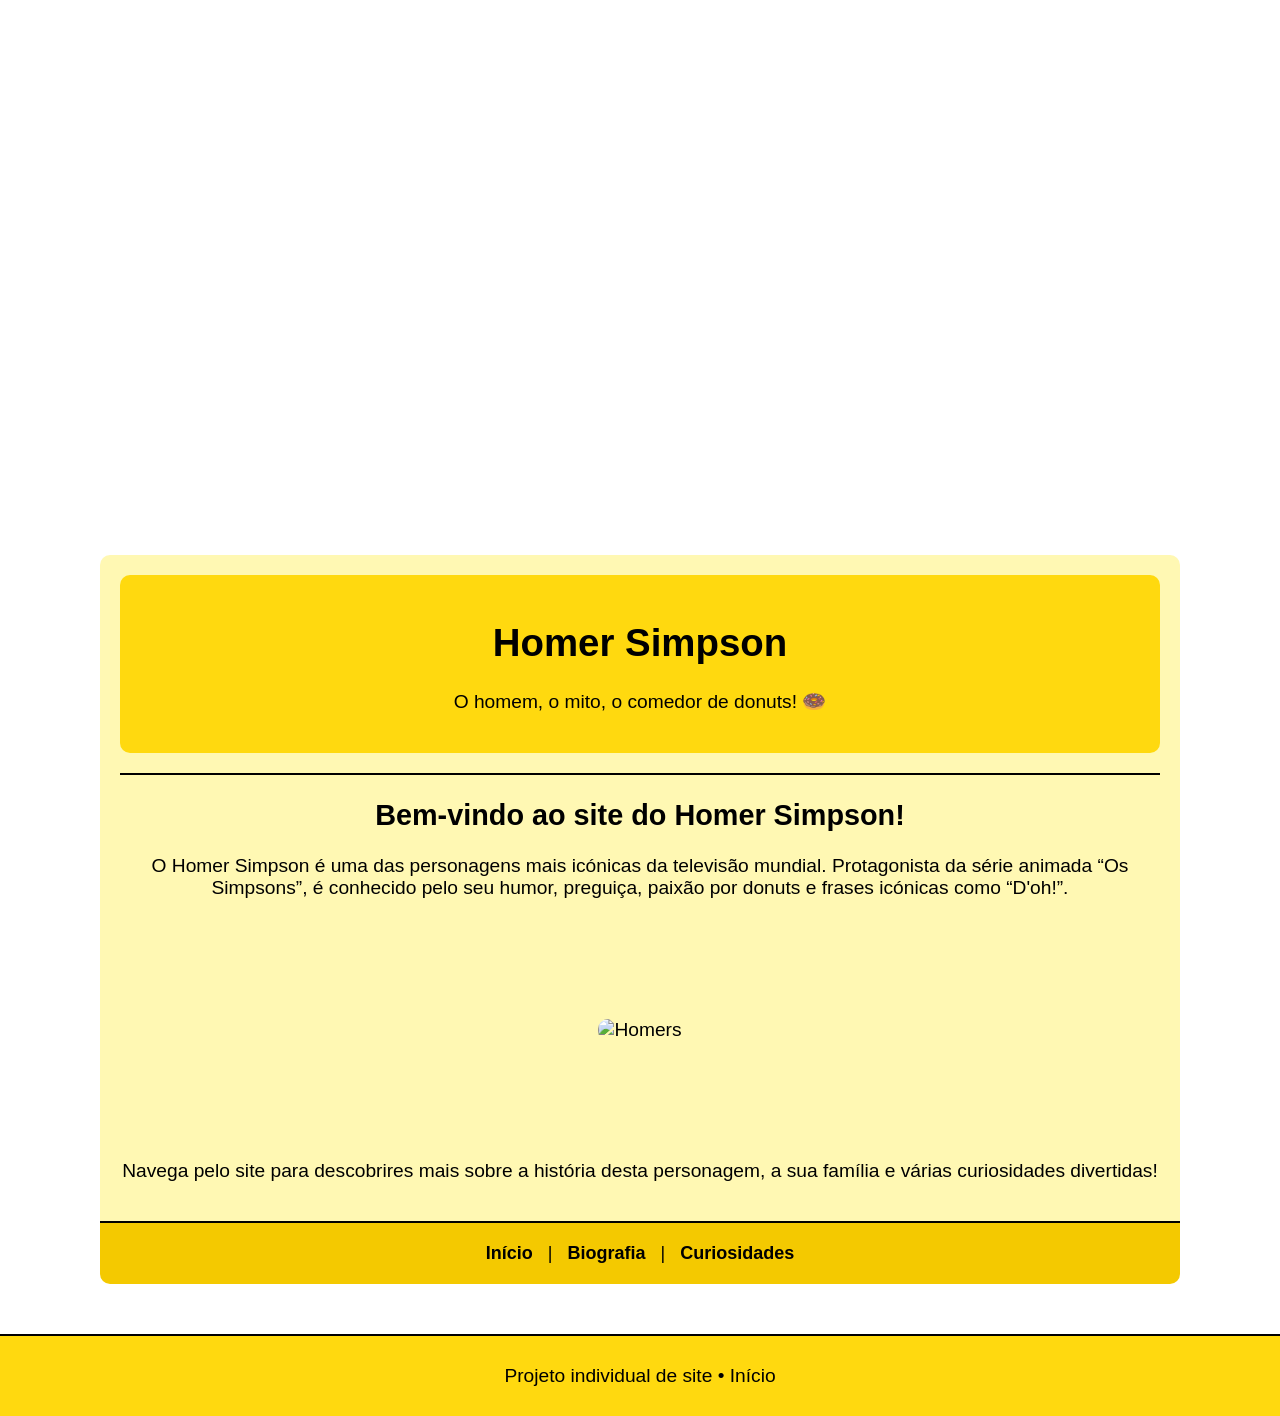
==== index.html @ 7c7c6db7 "Update and rename Homer.html to index.html" ====
<!DOCTYPE html>
<html lang="en">
<head>
    <meta charset="UTF-8">
    <meta name="viewport" content="width=device-width, initial-scale=1.0">
    <title>Homer Simpson - Início</title>
    <link rel="stylesheet" href="Homer.css">
</head>
<body>
    <section class="intro"></section>

    <main>
        <header>
            <h1>Homer Simpson</h1>
            <p>O homem, o mito, o comedor de donuts! 🍩</p>
        </header>

        <hr>
        <h2>Bem-vindo ao site do Homer Simpson!</h2>
        <p>
            O Homer Simpson é uma das personagens mais icónicas da televisão mundial.
            Protagonista da série animada “Os Simpsons”, é conhecido pelo seu humor, 
            preguiça, paixão por donuts e frases icónicas como “D'oh!”.
        </p>
        
        <img src="https://imgix.ranker.com/user_node_img/50137/1002733729/original/1002733729-photo-u-551723660?auto=format&q=60&fit=crop&fm=pjpg&dpr=2&w=500" alt="Homers" width="90%">

        <p>
            Navega pelo site para descobrires mais sobre a história desta personagem, 
            a sua família e várias curiosidades divertidas!
        </p>
    </main>

    <nav>
        <a href="Homer.html">Início</a> |
        <a href="biografia.html">Biografia</a> |
        <a href="curiosidades.html">Curiosidades</a>
    </nav>

    <footer>
        <p>Projeto individual de site • Início</p>
    </footer>
</body>
</html>
---- Homer.css ----
body {
    font-family: Arial, sans-serif;
    text-align: center;
    font-size: 120%;

    background-image: url("https://static0.srcdn.com/wordpress/wp-content/uploads/2020/11/Familyguysimpsons0.jpg");
    background-size: cover;
    background-attachment: fixed;

    margin: 0;
    padding: 0;    
}

/* BACKGROUND IMAGE */
.intro {
    background-image: url("https://wallpapers.com/images/hd/homer-simpson-celebrating-s1z5rtrrwh65xm85.jpg");
    background-size: 600px;
    background-position: 50% 17%;
    background-repeat: no-repeat; 
    background-attachment: fixed;

    height: 555px;
    position: relative;
    z-index: -10;
}

/* MAIN */
main {
    padding: 20px;
    background-color: #fff8b3;
    margin-left: 100px;
    margin-right: 100px;

    border: none;
    border-top-left-radius: 10px;
    border-top-right-radius: 10px;
}

header {
    background-color: #ffd90f;

    padding: 20px;

    border: none;
    border-radius: 10px;
}

hr {
    background-color: black;
    
    height: 2px;
    margin: 20px 0;

    border: none;
}


img {
    margin-top: 100px;
    margin-bottom: 100px;

    border: none;
    border-radius: 10px;
}

/* NAV */
nav {
    background-color: #f4c900;
    font-size: 18px;

    padding: 20px;
    margin-left: 100px;
    margin-right: 100px;
    margin-bottom: 50px;
    
    border-top: 2px solid black;
    border-bottom-left-radius: 10px;
    border-bottom-right-radius: 10px;
}

nav a {
    text-decoration: none;
    color: black;
    font-weight: bold;
    margin: 0 10px;
}

nav a:hover {
    color: #ff4500;
}

/* FOOTER */
footer {
    background-color: #ffd90f;

    padding: 10px;
    border-top: 2px solid black;
    margin-top: 0px;
}

/* MEDIA QUERIES */
/* MOBILE (<= 768px) */
@media (max-width: 768px) {

    main, nav {
        margin: 20px;
        padding: 15px;
    }

    .intro {
        display: none;
    }

    img {
        width: 100%;
        margin: 30px 0;
    }

    header h1 {
        font-size: 1.6em;
    }

    main {
        margin-bottom: 0px;
    }

    nav {
        font-size: 14px;
        
        margin-top: 0px;
    }
}

/* TABLET (769px – 1024px) */
@media (min-width: 769px) and (max-width: 1024px) {

    main, nav {
        margin: 40px;
    }

    .intro {
        height: 400px;
        background-size: 380px;
    }

    img {
        width: 85%;
    }

    main {
        margin-top: 0px;
        margin-bottom: 0px;    
    }

    nav {
        margin-top: 0px;
    }
}

/* DESKTOP (>= 1025px) */
@media (min-width: 1025px) {
    main, nav {
        margin-left: 100px;
        margin-right: 100px;
    }
}
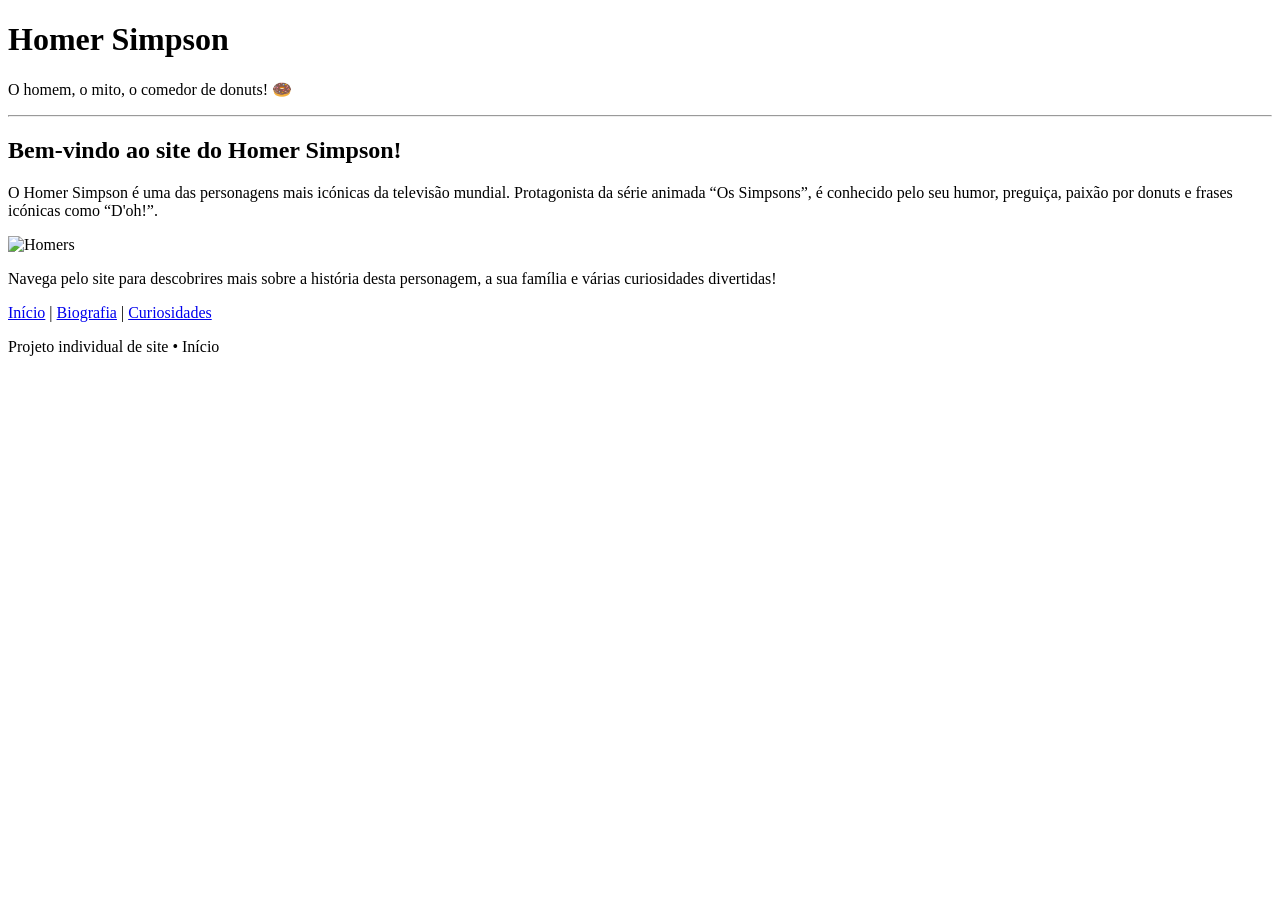
==== commit b2e496a0: "Fix HTML structure and update stylesheet path" ====
--- a/index.html
+++ b/index.html
@@ -4,7 +4,7 @@
     <meta charset="UTF-8">
     <meta name="viewport" content="width=device-width, initial-scale=1.0">
     <title>Homer Simpson - Início</title>
-    <link rel="stylesheet" href="Homer.css">
+    <link rel="stylesheet" href=".css/Homer.css">
 </head>
 <body>
     <section class="intro"></section>
@@ -32,9 +32,9 @@
     </main>
 
     <nav>
-        <a href="Homer.html">Início</a> |
-        <a href="biografia.html">Biografia</a> |
-        <a href="curiosidades.html">Curiosidades</a>
+        <a href="index.html">Início</a> |
+        <a href="html/biografia.html">Biografia</a> |
+        <a href="html/curiosidades.html">Curiosidades</a>
     </nav>
 
     <footer>
@@ -42,3 +42,5 @@
     </footer>
 </body>
 </html>
+
+
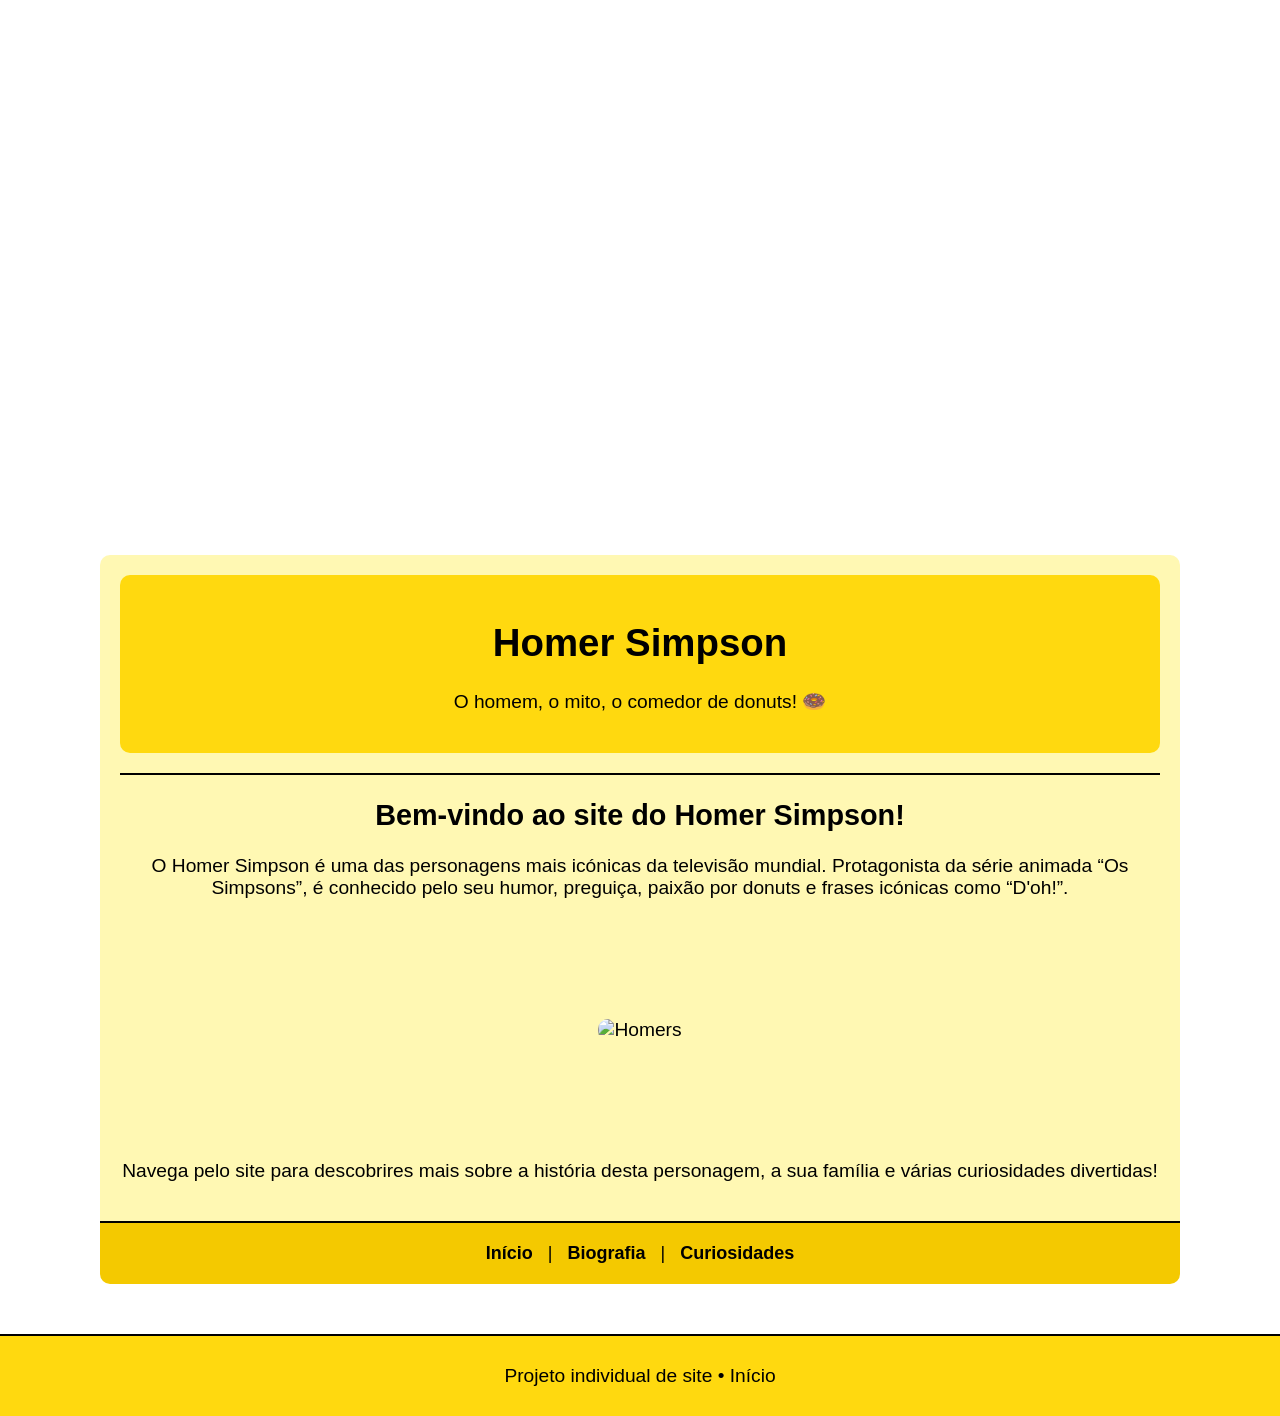
==== commit 6a89b1c2: "Fix HTML formatting and update stylesheet path" ====
--- a/index.html
+++ b/index.html
@@ -4,7 +4,7 @@
     <meta charset="UTF-8">
     <meta name="viewport" content="width=device-width, initial-scale=1.0">
     <title>Homer Simpson - Início</title>
-    <link rel="stylesheet" href=".css/Homer.css">
+    <link rel="stylesheet" href="./css/Homer.css">
 </head>
 <body>
     <section class="intro"></section>
@@ -44,3 +44,4 @@
 </html>
 
 
+
--- a/css/Homer.css
+++ b/css/Homer.css
@@ -0,0 +1,166 @@
+body {
+    font-family: Arial, sans-serif;
+    text-align: center;
+    font-size: 120%;
+
+    background-image: url("https://static0.srcdn.com/wordpress/wp-content/uploads/2020/11/Familyguysimpsons0.jpg");
+    background-size: cover;
+    background-attachment: fixed;
+
+    margin: 0;
+    padding: 0;    
+}
+
+/* BACKGROUND IMAGE */
+.intro {
+    background-image: url("https://wallpapers.com/images/hd/homer-simpson-celebrating-s1z5rtrrwh65xm85.jpg");
+    background-size: 600px;
+    background-position: 50% 17%;
+    background-repeat: no-repeat; 
+    background-attachment: fixed;
+
+    height: 555px;
+    position: relative;
+    z-index: -10;
+}
+
+/* MAIN */
+main {
+    padding: 20px;
+    background-color: #fff8b3;
+    margin-left: 100px;
+    margin-right: 100px;
+
+    border: none;
+    border-top-left-radius: 10px;
+    border-top-right-radius: 10px;
+}
+
+header {
+    background-color: #ffd90f;
+
+    padding: 20px;
+
+    border: none;
+    border-radius: 10px;
+}
+
+hr {
+    background-color: black;
+    
+    height: 2px;
+    margin: 20px 0;
+
+    border: none;
+}
+
+
+img {
+    margin-top: 100px;
+    margin-bottom: 100px;
+
+    border: none;
+    border-radius: 10px;
+}
+
+/* NAV */
+nav {
+    background-color: #f4c900;
+    font-size: 18px;
+
+    padding: 20px;
+    margin-left: 100px;
+    margin-right: 100px;
+    margin-bottom: 50px;
+    
+    border-top: 2px solid black;
+    border-bottom-left-radius: 10px;
+    border-bottom-right-radius: 10px;
+}
+
+nav a {
+    text-decoration: none;
+    color: black;
+    font-weight: bold;
+    margin: 0 10px;
+}
+
+nav a:hover {
+    color: #ff4500;
+}
+
+/* FOOTER */
+footer {
+    background-color: #ffd90f;
+
+    padding: 10px;
+    border-top: 2px solid black;
+    margin-top: 0px;
+}
+
+/* MEDIA QUERIES */
+/* MOBILE (<= 768px) */
+@media (max-width: 768px) {
+
+    main, nav {
+        margin: 20px;
+        padding: 15px;
+    }
+
+    .intro {
+        display: none;
+    }
+
+    img {
+        width: 100%;
+        margin: 30px 0;
+    }
+
+    header h1 {
+        font-size: 1.6em;
+    }
+
+    main {
+        margin-bottom: 0px;
+    }
+
+    nav {
+        font-size: 14px;
+        
+        margin-top: 0px;
+    }
+}
+
+/* TABLET (769px – 1024px) */
+@media (min-width: 769px) and (max-width: 1024px) {
+
+    main, nav {
+        margin: 40px;
+    }
+
+    .intro {
+        height: 400px;
+        background-size: 380px;
+    }
+
+    img {
+        width: 85%;
+    }
+
+    main {
+        margin-top: 0px;
+        margin-bottom: 0px;    
+    }
+
+    nav {
+        margin-top: 0px;
+    }
+}
+
+/* DESKTOP (>= 1025px) */
+@media (min-width: 1025px) {
+    main, nav {
+        margin-left: 100px;
+        margin-right: 100px;
+    }
+}
